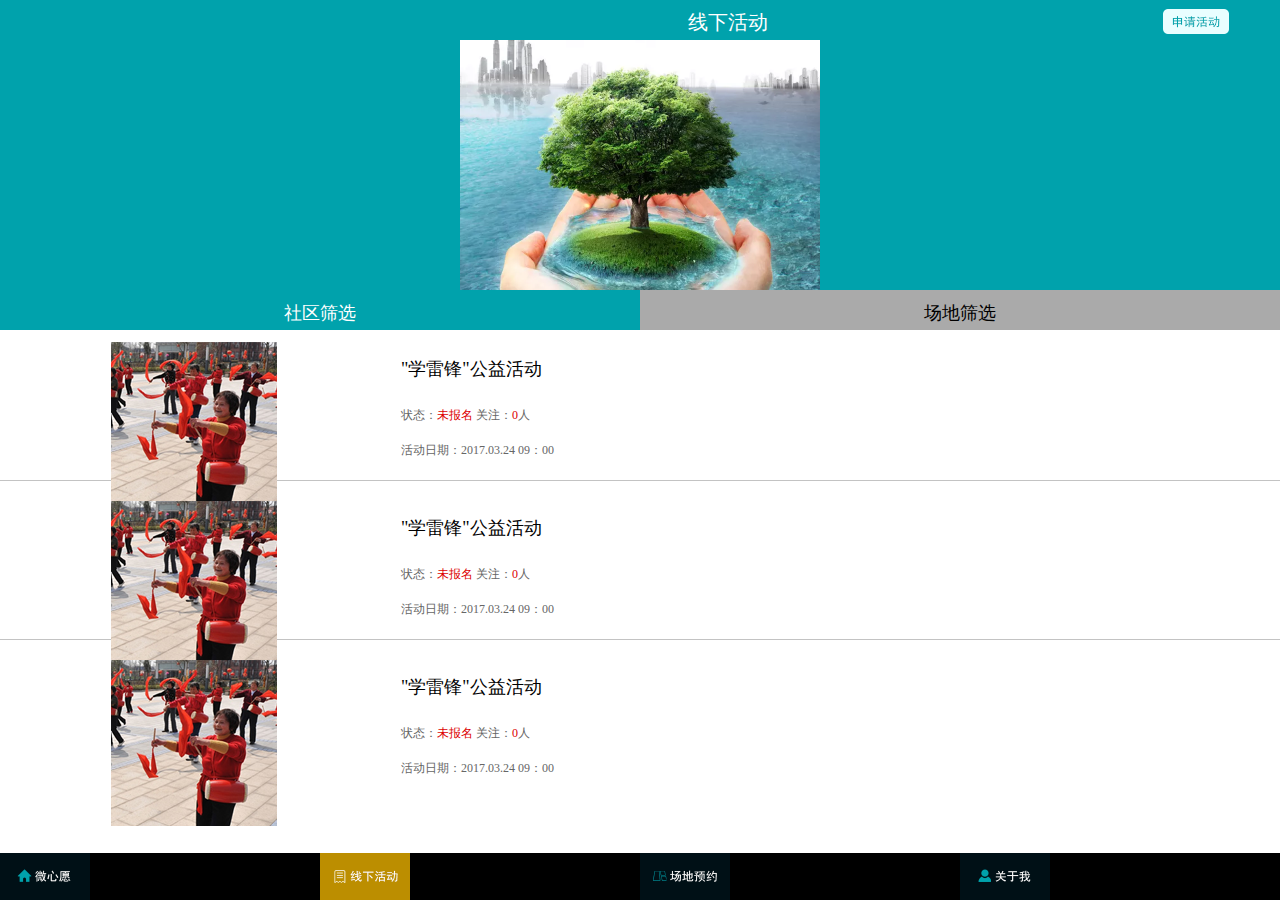
==== HTML/大丰微信二维码网页/index1.html @ a5baa645 "20170420" ====
<!--
Author: W3layouts
Author URL: http://w3layouts.com
License: Creative Commons Attribution 3.0 Unported
License URL: http://creativecommons.org/licenses/by/3.0/
-->

<!DOCTYPE html PUBLIC "-//WAPFORUM//DTD XHTML Mobile 1.0//EN"
"http://www.wapforum.org/DTD/xhtml-mobile10.dtd">
<html>
<head>
<title>线下活动</title>
<!--Custom Theme files-->
<link href="./css/style.css" rel="stylesheet" type="text/css" media="all" />
<!--Custom Theme files-->
<meta http-equiv="Content-Type" content="text/html; charset=utf-8" />
<meta name="viewport" content="width=device-width, initial-scale=1" />

<style type="text/css">
<!--
.STYLE1 {font-size: 20px}
.STYLE2 {font-size: 18px}
.STYLE5 {color: #666666}
.STYLE6 {color: #dc0000}
.STYLE8 {font-size: 12px}
-->
</style>
</head>
<body>
	<!--- header-top ---->
	<div id="home" class="header-top">
		<!--- container ---->
		<div class="container">
			<div class="header-logo" >
					 <!--- 开头 ---->
					  <div style="width:100%; height:40px; background-color:#00a2ac">
				   		<div style=" width:60%; height:30px; float:left; padding-top:9px;">
				   		  <div align="right" class="STYLE1"><font color="#FFFFFF" face="黑体">线下活动</font> </div>
				   		</div> 
				   		<div style=" width:36%; height:30px; float:left;padding-top:9px;">
				   		  <div align="right"><a href="index4.html"><img src="images/申请活动.png" height="25" width="66"/></a></div>
				   		</div> 
				  	</div>
				   
			    <div style="width:100%; height:250px; padding-top:0px;background-color:#00a2ac"> 
					<img src="images/11_07.png" width="360" height="250"/>
				 </div>  
				   <!--- 选择---->
				<div  style="width:100%; height:40px;">
					<div style="width:50%; height:40px; float:left;background-color:#00a2ac; " >
					   <div align="center" class="STYLE2" style="padding-top:11px;"><font color="#FFFFFF" face="黑体">社区筛选</font> </div>
					</div>
					<div style="width:50%; height:40px; float:left;background-color:#aaaaaa;" >
						<div align="center" class="STYLE2" style="padding-top:11px;"><font color="#000000" face="黑体">场地筛选</font> </div>
					</div>
			  </div>	
			    <!--- 内容1---->
			  <div style="width:100%; height:130px; padding-bottom:12px">
			  		<div style="width:30%; height:116px;float:left; padding-top:12px; padding-left:2px"><img src="images/11_03.png"/></div>
					<div style="width:60%; height:116px;float:left; padding-top:12px; padding-left:15px">
						<div  style="width:100%; height:50px; padding-top:10px">
							<div class="STYLE1" style="width:100%; height:50px;float:left;padding-top:5px">
							  <div align="left" class="STYLE2"><font color="#000000" face="黑体">"学雷锋"公益活动</font></div>
							</div>
						</div>						
						<div  style="width:100%; height:20px; padding-top:5px">
							<div class="STYLE1" style="width:100%; height:20px;float:left;">
							  <div align="left" class="STYLE5 STYLE8"><font face="黑体">状态：<span class="STYLE6">未报名</span>   关注：<span class="STYLE6">0</span>人</font></div>
							</div>
						</div>
						<div  style="width:100%; height:20px; padding-top:15px">
							<div class="STYLE1" style="width:100%; height:20px;float:left;">
							  <div align="left" class="STYLE5 STYLE8"><font face="黑体">活动日期：2017.03.24  09：00</font></div>
							</div>
						</div>
					</div>
			  </div>
			  <HR style="FILTER: alpha(opacity=100,finishopacity=0,style=1)" width="100%" color=#c3c3c3 SIZE=1>
			   <!--- 内容1---->
			  <div style="width:100%; height:130px; padding-bottom:12px">
			  		<div style="width:30%; height:116px;float:left; padding-top:12px; padding-left:2px"><img src="images/11_03.png"/></div>
					<div style="width:60%; height:116px;float:left; padding-top:12px; padding-left:15px">
						<div  style="width:100%; height:50px; padding-top:10px">
							<div class="STYLE1" style="width:100%; height:50px;float:left;padding-top:5px">
							  <div align="left" class="STYLE2"><font color="#000000" face="黑体">"学雷锋"公益活动</font></div>
							</div>
						</div>						
						<div  style="width:100%; height:20px; padding-top:5px">
							<div class="STYLE1" style="width:100%; height:20px;float:left;">
							  <div align="left" class="STYLE5 STYLE8"><font face="黑体">状态：<span class="STYLE6">未报名</span>   关注：<span class="STYLE6">0</span>人</font></div>
							</div>
						</div>
						<div  style="width:100%; height:20px; padding-top:15px">
							<div class="STYLE1" style="width:100%; height:20px;float:left;">
							  <div align="left" class="STYLE5 STYLE8"><font face="黑体">活动日期：2017.03.24  09：00</font></div>
							</div>
						</div>
					</div>
			  </div>
			   <HR style="FILTER: alpha(opacity=100,finishopacity=0,style=1)" width="100%" color=#c3c3c3 SIZE=1>
			   <!--- 内容1---->
			   <div style="width:100%; height:130px; padding-bottom:12px">
			  		<div style="width:30%; height:116px;float:left; padding-top:12px; padding-left:2px"><img src="images/11_03.png"/></div>
					<div style="width:60%; height:116px;float:left; padding-top:12px; padding-left:15px">
						<div  style="width:100%; height:50px; padding-top:10px">
							<div class="STYLE1" style="width:100%; height:50px;float:left;padding-top:5px">
							  <div align="left" class="STYLE2"><font color="#000000" face="黑体">"学雷锋"公益活动</font></div>
							</div>
						</div>						
						<div  style="width:100%; height:20px; padding-top:5px">
							<div class="STYLE1" style="width:100%; height:20px;float:left;">
							  <div align="left" class="STYLE5 STYLE8"><font face="黑体">状态：<span class="STYLE6">未报名</span>   关注：<span class="STYLE6">0</span>人</font></div>
							</div>
						</div>
						<div  style="width:100%; height:20px; padding-top:15px">
							<div class="STYLE1" style="width:100%; height:20px;float:left;">
							  <div align="left" class="STYLE5 STYLE8"><font face="黑体">活动日期：2017.03.24  09：00</font></div>
							</div>
						</div>
					</div>
			  </div>
			  <div style="width:100%; height:47px;"></div>
				
					
			  </div>
				
		  	</div>
		</div>


</div>
 <!--- 底部 ---->
			 		 <div style="width:100%; height:47px;position:fixed;    bottom:0; background-color:#000000">
						
						<div style="width:25%; height:47px;float:left;"><a href="index.html" ><img src="images/微心愿.png" width="90" height="47"/></a></div>
						<div style="width:25%; height:47px;float:left;"><a href="index1.html" ><img src="images/线下活动选中.png" width="90" height="47"/></a></div>
						<div style="width:25%; height:47px;float:left;"><a href="index2.html" ><img src="images/场地预约.png" width="90" height="47"/></a></div>
						<div style="width:25%; height:47px;float:left;"><a href="index3.html" ><img src="images/关于我.png" width="90" height="47"/></a></div>
					</div>
</body>
</html>
---- HTML/大丰微信二维码网页/css/style.css ----
/*----
	Author: W3layouts
	Author URL: http://w3layouts.com
	License: Creative Commons Attribution 3.0 Unported
	License URL: http://creativecommons.org/licenses/by/3.0/
---*/

/* start editing from here */
a{ color:#333333;}
.txt-rt{text-align:right;}/* text align right */
.txt-lt{text-align:left;}/* text align left */
.txt-center{text-align:center;}/* text align center */
.float-rt{float:right;}/* float right */
.float-lt{float:left;}/* float left */
.clear{clear:both;}/* clear float */
.pos-relative{position:relative;}/* Position Relative */
.pos-absolute{position:absolute;}/* Position Absolute */
.vertical-base{	vertical-align:baseline;}/* vertical align baseline */
.vertical-top{	vertical-align:top;}/* vertical align top */
.underline{	padding-bottom:0px;	border-bottom: 1px solid #eee; margin:0 0 0px 0;}/* Add 5px bottom padding and a underline */
nav.vertical ul li{	display:block;}/* vertical menu */
nav.horizontal ul li{	display: inline-block;}/* horizontal menu */
img{max-width:100%;}
/* reset */
body{
	margin:0;
	padding:0;
	font-family:Arial, Helvetica, sans-serif;
	background:#fff;
}
body a:hover{
text-decoration:none;
color:0;
}
p{
	margin:0;
}
ul{
	margin:0;
	padding:0;
	}
.container {
padding:0;
margin:0 auto;
width: 100%
}
/*--- header-top ----*/
.header-logo{
text-align:center;
}
.header-logo1{
text-align:center;
padding-left:2px;
padding-right:2px;
}
.header-top{
	background:url(../images/bg.jpg) no-repeat 0px 0px;
	background-size: 100% 100%;
}
.header-text{
	text-align:center;
	margin-top: 3%;
}
.header-text h1{
	color:#FFFFFF;
	font-family:Arial, Helvetica, sans-serif;
	letter-spacing:2px;
	font-size:60px;
}
.header-text span{
	color:#9F449B;
	font-size:60px;
}
.header-sub-text{
	text-align:center;
	margin-bottom: 10px;
}
.header-sub-text h2{
	font-family:Arial, Helvetica, sans-serif;
	font-weight:300;
	color:#FFFFFF;
	font-size: 13px;
}
.header-sub-text small{
	display:block;
}
.header-top-grids,.header-bottom-grids{
	text-align:center;
	width: 100%;
}
.grid-left{
	text-align:center;
}
.grid-right{
	text-align:center;
}
/*--- header-bottom ----*/
.top-nav{
padding:10px 10px 5px;
}
.navicon {
	display: block;
	width:22px;
	height:22px;
	float:right;
	background: url('../images/icon.png') no-repeat;
}
.logo{
	float:left;
}

/*--- sicky Nav---*/
/*---- Fixed Navigation ----*/

#menu {
text-align: center;
background: #A3569F;
padding:3px 0;
}
#menu ul li{
margin:5px 0;
}
#menu ul li a{
color:#fff;
font-size:0.75em;
}
.nav-palceholder{
	margin:0 0 40px 0;
}
.about-nav5,.about-nav4,.about-nav{
	width: 30% !important;
	display:inline-block;
}
.about-nav5,.about-nav4,.about-nav1,.about-nav,.about-nav3,.about-nav2:hover{
cursor:pointer;
}
/*------ about-nav -----*/
.about-nav a,.about-nav5 a,.about-nav4 a{
	display:inline-block;
}
.arrow-grid{
	width:20%;
	margin:0 auto;
}
.arrow a{
	width:38px;
	height:38px;
	display:inline-block;
	background:url(../images/arrow.png) no-repeat 0px 0px;
}

/*--- content ----*/
.content{
	background:#EEEEEE;
	padding:20px 10px;
}
.row {
	position:relative;
	}
.content-top-grid{
	text-align:center;
	font-family:Arial, Helvetica, sans-serif;
	color:#676767;
	width:50%! important;
	float:left ! important;
}
.content-top-grid h3{
	margin-top: 3px;
	font-size:15px;
}
.content-top-grid p{
	font-size: 13px;
	font-weight: 400;
	padding: 3px 0px 12px 0;
	line-height: 12px;
	width: 87%;
	margin: 0 auto;
}
/*--- content-about ----*/
.content-about-text{
	position:relative;
}
.content-about h2{
	text-align: center;
	color: #676767;
	font-family:Arial, Helvetica, sans-serif;
	letter-spacing: 2px;
	font-size: 22px;
	margin: 10px 0;
}
.content-about small{
	color:#9F449B;
	font-size:22px;
}
.col-md-6.content-about-grid-left {
text-align: center;
}
.content-about-grid-right p{
	font-family:Arial, Helvetica, sans-serif;
	font-size: 13px;
	color: #8D8D8D;
	line-height: 16px;
	width: 90%;
	margin:0 auto;
	padding-top:3px;
}
.learn {
	margin: 15px 0;
	text-align: center;
}
.learn a{
	display:block;
	background: #A957A5;	
	padding:1em 0em;
	text-align: center;
	font-family:Arial, Helvetica, sans-serif;
	font-size: 14px;
	color:#FFFFFF;
	width:45%;
	margin:0 auto;
	-webkit-appearance:none;
}
.content-about-bottom{
	background:url(../images/quotebg.png) no-repeat 0px 0px;
}
.content-about-bottom-text{
	text-align:center;
	padding:10px 12px;
}
.content-about-bottom-text p{
	font-size: 13px;
	color: #FFFFFF;
	font-weight: 300;
}
/*--- content-team ----*/
.content-team-text 
{
	position: relative;
}
.content-team-text h2{
	text-align: center;
	color: #676767;	
	font-size: 22px;
	margin: 5px 0;
}
.content-team small {
	color: #9F449B;
	font-size: 22px;
}
.team-left-grid{
	text-align:center;
	position:relative;
}
.team-left-grid img{
	margin:10px 0;
}
.team-left-grid h2{
	color:#484848;
	font-size: 17px;
}
.team-left-grid p{
	color:#B6B6B6;
	font-weight:400;
	font-size:13px;		
	margin-bottom: 3%;
}
/*--- team-icons ----*/
.team-icon-grid{
	text-align:center;
	width: 40%;
	margin: 0 auto;
}
.f-icon{
	text-align:center;
	width:39%!important;
	height:37px;
	display:inline-block;
	background:url(../images/f.png) no-repeat 0px 0px;
	cursor:pointer;
	float:left!important;
}
.g-icon{
	text-align:center;
	width:40%!important;
	height:37px;
	display:inline-block;
	background:url(../images/g.png) no-repeat 0px 0px;
	cursor:pointer;
}
/*--- content-skills ----*/
.content-skills {
margin: 0% 0 10px 0;
}
.content-skills-text {	
	margin:10px 0;
}
.content-skills-text h2{
	text-align: center;
	color: #676767;
	font-size: 22px;	
}
.content-skills small {
	color: #9F449B;
	font-size: 22px;
}
.skills {
text-align: center;
padding: 0 6em;
}
.progressy1,.progressy2,.progressy3,.progressy4{
	width: 95%;
	background:#F0F0F0;
}
.progress-head {
margin-left:4%;
}
.progress-head h3{
	float:left;
	margin-top: 1em;
	font-size:0.85em;
}
.progress-head  p.percent{
	float:right;
	margin: 1em 1em 0 0;
	font-size: 15px;
	font-weight: 400;
	color: #B2B2B2;
}
.progressy1 p{
background:#9F449B;
width:85%;
height:13px;
}
.progressy2 p{
background:#9F449B;
width:75%;
height:13px;
}
.progressy3 p{
background:#9F449B;
width:67%;
height:13px;
}
.progressy4 p{
background:#9F449B;
width:80%;
height:13px;
}
.content-services-bottom-text  {
	text-align: center;
	padding: 15px 0;
}
.content-services-bottom-text p.bottom-text {
	font-size: 12px;
	color: #FFFFFF;
	font-weight: 300;
	padding-top:7px;
	width: 100%;
	margin: 0 auto;
}
/*--- content-services ----*/
.content-services {
	background: #EEEEEE;
}
.services-grid {
	margin: 10% 0;
	text-align: center;
}
.service-grid {
width: 50%!important;
float: left!important;
text-align: center;
}
.services-grids {
margin-right: 10px;
padding-top:10px;
}
.service-grid h2{
	font-weight:normal;
	font-size:1.2em;
}
.service-grid p{	
	font-weight: 400;
	font-size:12px;
	margin-bottom:10px;
}
.image-grid{
	text-align:center;
	margin-top: 10px;
}
.services-text{
	text-align:center;
	margin:5px 0;
}
.services-text p{
	font-weight: 400;
	color:#4B4B4B;
	font-size: 12px;
	width: 85%;
	margin: 0 auto;
}
.services-bottom-text {
	text-align:center;
	padding-bottom: 10px;
}
.services-bottom-text p{
	color:#777777;
	font-weight: 700;
	font-size: 10px;
}
#filters {
	margin: 5px 22px;
	padding: 0;
	list-style: none;
	text-align: left;
}
#filters li {
	display:inline-block;
		display: -webkit-inline-box;
		display: -moz-inline-box;
		display: -o-inline-box;
		display: -ms-inline-box;
}
#filters li span.active,#filters li span {
	color: #172F41;
	text-decoration: none;
	padding: 0.3em 1em;
	display: block;
	border: 1px solid #172F41;
	font-size: 0.7em;
	font-weight: 500;
	cursor: pointer;
	margin: 0 0.3em;
}
#filters li span.active{
	color: #fff;
	border: 1px solid #9F449B;
	background: #9F449B;
}
 #portfoliolist .portfolio {
	-webkit-box-sizing: border-box;
	-moz-box-sizing: border-box;
	-o-box-sizing: border-box;
	width: 50%;
	display: none;
	float: left;
	overflow: hidden;
	padding:0;
}
/* Self Clearing Goodness */
.container:after { content: "\0020"; display: block; height: 0; clear: both; visibility: hidden; }
.clearfix:before,
.clearfix:after,
.row:before,
.row:after {
  content: '\0020';
  display: block;
  overflow: hidden;
  visibility: hidden;
  width: 0;
  height: 0; }
.row:after,
.clearfix:after {
  clear: both; }
.row,
.clearfix {
  zoom: 1; }

.clear {
  clear: both;
  display: block;
  overflow: hidden;
  visibility: hidden;
  width: 0;
  height: 0;
}
.port-text{
	position: relative;
	margin: 20px 0;
}
.port-text h2 {
	text-align: center;
	color: #676767;
	font-family: 'Open Sans', sans-serif;
	font-size: 30px;
}
.port-text small {
	color: #9F449B;
	font-size: 30px;
}
.port-text span.folio{
	background: url(../images/portfoliobg.png);
	position: absolute;
	width: 369px;
	height: 114;
	top: -67%;
	right: 34%;
}
.portfolio-buttons{
	text-align:center;
	width:40%;
	margin:0 auto;
}
.allactive{
	border: solid 1px #9F449B;
	background: #9F449B;
	font-family: 'Lato', sans-serif;
	font-size: 16px;
	padding: 4%;
	text-align: center;
}
.allactive a{
	color: white;
	text-decoration:none;
}
.all {
	background: #FFFFFF;
	font-family: 'Lato', sans-serif;
	font-size: 16px;
	padding: 4%;
	text-align: center;
	border: solid 1px #000000;
}
.portfolio-images{	
	margin: 6% 0;
}
.portfolio-images img{
	width:100%;
}
.portfolio-images h4{
	text-align:center;
	color:#222222;
	font-size:25px;
}
.portfolio-images p{
	text-align:center;
	color:#777777;
	font-size:16px;
}
.content-portfolio form{
	text-align:center;
}
.watch-more{
	margin: 0 auto;
	width: 18%;
}
.watch {
	text-align: center;
}
.watch a{
	background: #A957A5;
	border: solid 2px #FFFFFF;
	padding: 7% 15%;
	text-align: center;
	font-family: 'Lato', sans-serif;
	font-size: 16px;
	color:#FFFFFF;
}
/*--- content--Get-in-touch ----*/
div#contact {
padding: 10px 12px;
}
.Get-in-touch-text h2 {
	text-align: center;
	color: #676767;
	font-size: 20px;
}
.content-Get-in-touch small {
	color: #9F449B;
	font-size: 20px;
}
.watchmore{
text-align:center;
margin:1em 0;
}
.watchmore a{
	background: #A957A5;
	padding:1em 0em;
	text-align: center;
	font-size: 13px;
	color: rgba(255, 255, 255, 1);
	display: block;
	width: 45%;
	margin: 0 auto;
	-webkit-appearance:none;
}
.Get-in-touch-grids {
	margin-bottom: 15px;
}
.Get-in-touch-grids form {
margin-top: 13px;
}
.Get-in-touch-grids form input[type="text"],.Get-in-touch-grids form textarea {
	width:85%;
	padding: 10px;
	color: #5D5D5D;
	border: 1px solid #4E4E4E;
	outline: none;
	font-size: 12px;
	margin:5px 0px;
	display: block;
	font-family:Arial, Helvetica, sans-serif;
}

.Get-in-touch-grids form textarea{
	min-height:70px;
	resize:none;
}
.Get-in-touch-grids form input[type="submit"]{
	text-align:center;
	border:none;
	background: #A957A5;
	padding:1em 3em;
	text-align: center;	
	cursor:pointer;
	outline:none;
	font-size: 11px;
	color: rgba(255, 255, 255, 1);
	-webkit-appearance:none;
}

.Get-in-touch-right-grid {
	width: 88%;
	margin: 0 auto;
}
.Get-in-touch-grids p{
	font-size:12px;
	color: #5D5D5D;	
}
.Get-in-touch-grids  h4{
	color: #222222;	
	margin: 15px 0;
	font-size: 12px;
	font-weight: 700;
}
.Get-in-touch-grids h3{
	color: #222222;
	font-size:13px;	
	font-weight: 700;
	margin-top:10px;
}
.Get-in-touch-icons {
	margin-top: 10px;
	text-align:center;
}
.Get-in-touch-icons a span{
	width:120px;
	height:40px;
	background:url('../images/get-icons.png') no-repeat 0px 0px;
	display:inline-block;
}
.Get-in-touch-right-grid p,.Get-in-touch-right-grid h4{
font-size:13px;
color:#000;
margin-bottom:10px;
}
.Get-in-touch-right-grid h3{
font-size:13px;
color:#000;
margin-top:5px;
}
.content-portfolio {
text-align: center;
padding-bottom: 10px;
}
.content-portfolio p{
color:gray;
font-size:0.9em;
margin-top: 10px;
}
.content-portfolio p a{
color:#A12F9B;
}


.form-control{display:block;width:80%;height:25px;padding:6px 12px;font-size:14px;line-height:1.42857143;color:#555;background-color:#fff;background-image:none;border:1px solid #ccc;border-radius:4px;-webkit-box-shadow:inset 0 1px 1px rgba(0,0,0,0.075);box-shadow:inset 0 1px 1px rgba(0,0,0,0.075);-webkit-transition:border-color ease-in-out .15s, -webkit-box-shadow ease-in-out .15s;-o-transition:border-color ease-in-out .15s, box-shadow ease-in-out .15s;transition:border-color ease-in-out .15s, box-shadow ease-in-out .15s;}
.form-control2{display:block;width:90%;height:100px;padding:6px 12px;font-size:14px;line-height:1.42857143;color:#555;background-color:#fff;background-image:none;border:1px solid #ccc;border-radius:4px;-webkit-box-shadow:inset 0 1px 1px rgba(0,0,0,0.075);box-shadow:inset 0 1px 1px rgba(0,0,0,0.075);-webkit-transition:border-color ease-in-out .15s, -webkit-box-shadow ease-in-out .15s;-o-transition:border-color ease-in-out .15s, box-shadow ease-in-out .15s;transition:border-color ease-in-out .15s, box-shadow ease-in-out .15s;}
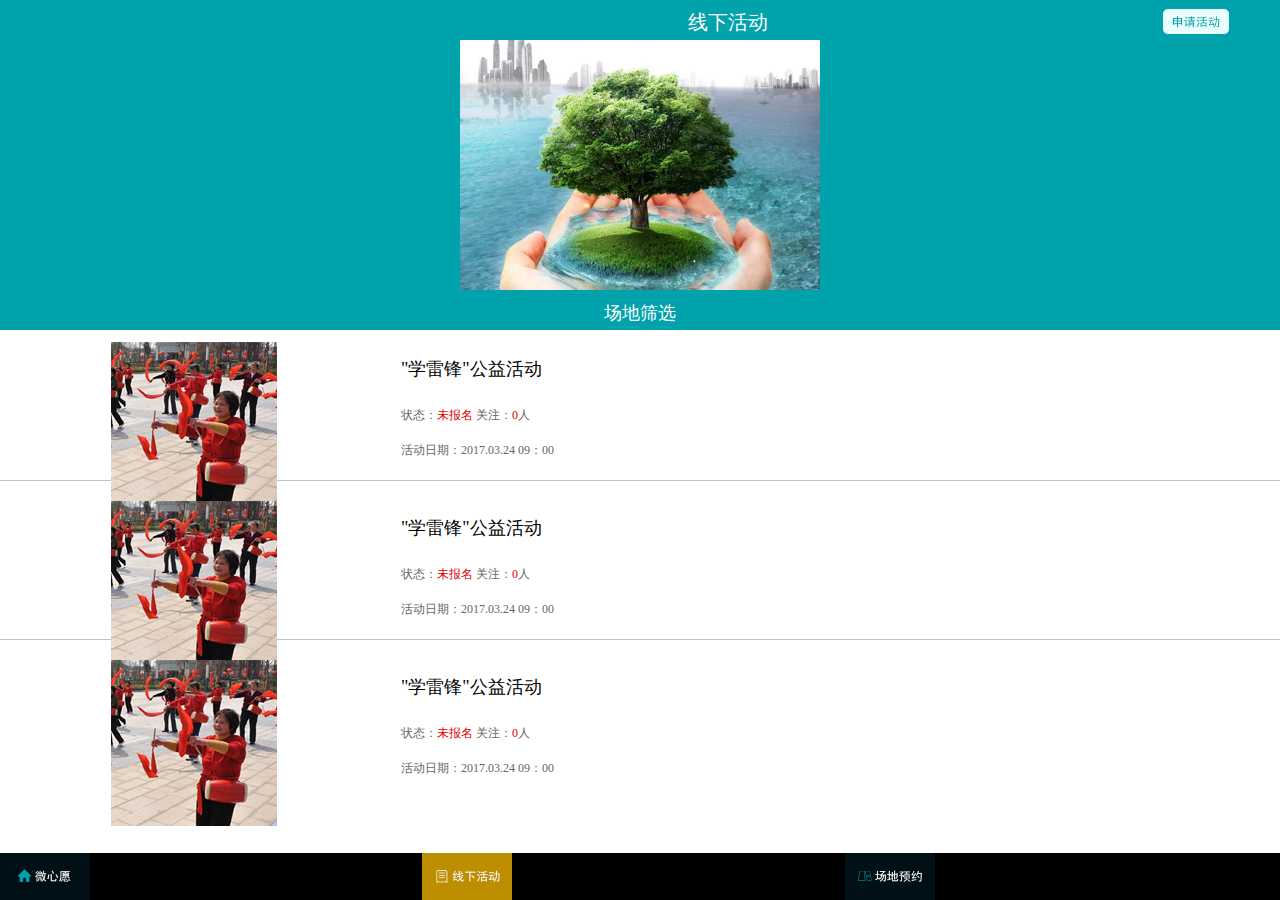
==== commit 7332a821: "20170703" ====
--- a/HTML/大丰微信二维码网页/index1.html
+++ b/HTML/大丰微信二维码网页/index1.html
@@ -47,11 +47,8 @@
 				 </div>  
 				   <!--- 选择---->
 				<div  style="width:100%; height:40px;">
-					<div style="width:50%; height:40px; float:left;background-color:#00a2ac; " >
-					   <div align="center" class="STYLE2" style="padding-top:11px;"><font color="#FFFFFF" face="黑体">社区筛选</font> </div>
-					</div>
-					<div style="width:50%; height:40px; float:left;background-color:#aaaaaa;" >
-						<div align="center" class="STYLE2" style="padding-top:11px;"><font color="#000000" face="黑体">场地筛选</font> </div>
+					<div style="width:100%; height:40px; float:left;background-color:#00a2ac; " >
+					   <div align="center" class="STYLE2" style="padding-top:11px;"><font color="#FFFFFF" face="黑体">场地筛选</font> </div>
 					</div>
 			  </div>	
 			    <!--- 内容1---->
@@ -132,10 +129,9 @@
  <!--- 底部 ---->
 			 		 <div style="width:100%; height:47px;position:fixed;    bottom:0; background-color:#000000">
 						
-						<div style="width:25%; height:47px;float:left;"><a href="index.html" ><img src="images/微心愿.png" width="90" height="47"/></a></div>
-						<div style="width:25%; height:47px;float:left;"><a href="index1.html" ><img src="images/线下活动选中.png" width="90" height="47"/></a></div>
-						<div style="width:25%; height:47px;float:left;"><a href="index2.html" ><img src="images/场地预约.png" width="90" height="47"/></a></div>
-						<div style="width:25%; height:47px;float:left;"><a href="index3.html" ><img src="images/关于我.png" width="90" height="47"/></a></div>
+						<div style="width:33%; height:47px;float:left;"><a href="index.html" ><img src="images/微心愿.png" width="90" height="47"/></a></div>
+						<div style="width:33%; height:47px;float:left;"><a href="index1.html" ><img src="images/线下活动选中.png" width="90" height="47"/></a></div>
+						<div style="width:33%; height:47px;float:left;"><a href="index2.html" ><img src="images/场地预约.png" width="90" height="47"/></a></div>
 					</div>
 </body>
 </html>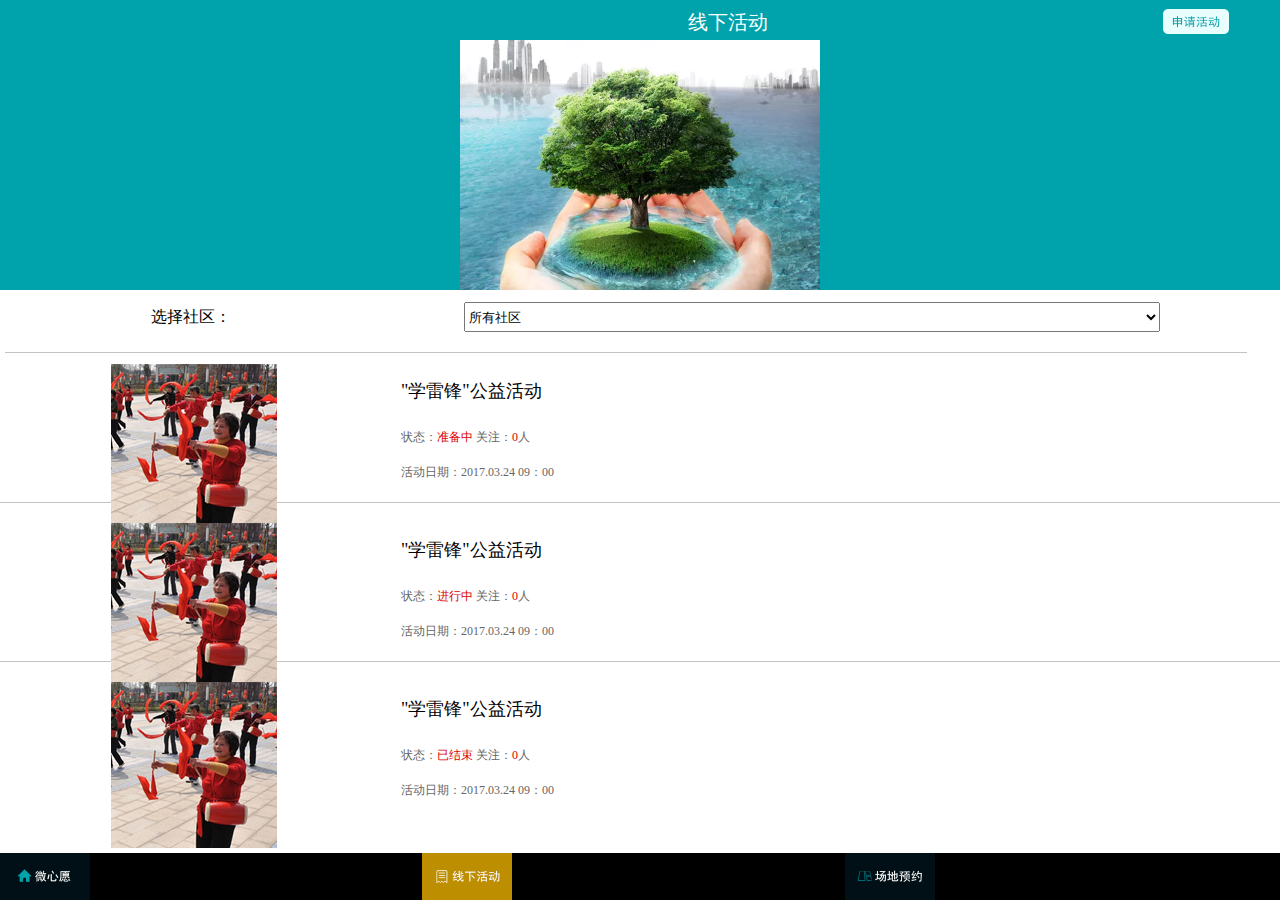
==== commit 26fcd7da: "20170719" ====
--- a/HTML/大丰微信二维码网页/index1.html
+++ b/HTML/大丰微信二维码网页/index1.html
@@ -38,7 +38,7 @@
 				   		  <div align="right" class="STYLE1"><font color="#FFFFFF" face="黑体">线下活动</font> </div>
 				   		</div> 
 				   		<div style=" width:36%; height:30px; float:left;padding-top:9px;">
-				   		  <div align="right"><a href="index4.html"><img src="images/申请活动.png" height="25" width="66"/></a></div>
+				   		  <div align="right"><a href="index5.html"><img src="images/申请活动.png" height="25" width="66"/></a></div>
 				   		</div> 
 				  	</div>
 				   
@@ -46,11 +46,33 @@
 					<img src="images/11_07.png" width="360" height="250"/>
 				 </div>  
 				   <!--- 选择---->
-				<div  style="width:100%; height:40px;">
-					<div style="width:100%; height:40px; float:left;background-color:#00a2ac; " >
-					   <div align="center" class="STYLE2" style="padding-top:11px;"><font color="#FFFFFF" face="黑体">场地筛选</font> </div>
-					</div>
-			  </div>	
+				 <div style=" width:97%; height:62px; background-color:#FFFFFF; margin-left:5px;">
+						<div style="width:30%; height:62px; float:left;">						
+							<div style="width:100%; height:45px; padding-top:17px;border-bottom:1px solid #c3c3c3;"><font color="#000000" face="黑体">选择社区：</font></div>	
+						</div>
+						<div style="width:70%; height:62px; float:left;">
+							<div style="width:100%; height:50px; padding-top:12px;border-bottom:1px solid #c3c3c3;">
+							<select style="width:80%; height:30px;"> 
+							  <option value ="0">所有社区</option>  
+							  <option value ="1">三元社区</option>  
+							  <option value ="2">赵家社区</option>  
+							  <option value="3">双林社区</option>  
+							  <option value="4">教堂社区</option>  
+							  <option value ="5">华美社区</option>  
+							  <option value ="6">王桥社区</option>  
+							  <option value="7">高堆社区</option>  
+							  <option value="8">皇花社区</option>  
+							  <option value ="9">铁路社区</option>  
+							  <option value ="10">甫家社区</option>  
+							  <option value="11">太平社区</option>  
+							  <option value="12">高家社区</option>  
+							  <option value ="13">方营社区</option>  
+							  <option value ="14">崇义社区</option>  
+							  <option value="15">南丰社区</option>
+							</select>  
+							</div>			
+						</div>
+				</div>
 			    <!--- 内容1---->
 			  <div style="width:100%; height:130px; padding-bottom:12px">
 			  		<div style="width:30%; height:116px;float:left; padding-top:12px; padding-left:2px"><img src="images/11_03.png"/></div>
@@ -62,7 +84,7 @@
 						</div>						
 						<div  style="width:100%; height:20px; padding-top:5px">
 							<div class="STYLE1" style="width:100%; height:20px;float:left;">
-							  <div align="left" class="STYLE5 STYLE8"><font face="黑体">状态：<span class="STYLE6">未报名</span>   关注：<span class="STYLE6">0</span>人</font></div>
+							  <div align="left" class="STYLE5 STYLE8"><font face="黑体">状态：<span class="STYLE6">准备中</span>   关注：<span class="STYLE6">0</span>人</font></div>
 							</div>
 						</div>
 						<div  style="width:100%; height:20px; padding-top:15px">
@@ -84,7 +106,7 @@
 						</div>						
 						<div  style="width:100%; height:20px; padding-top:5px">
 							<div class="STYLE1" style="width:100%; height:20px;float:left;">
-							  <div align="left" class="STYLE5 STYLE8"><font face="黑体">状态：<span class="STYLE6">未报名</span>   关注：<span class="STYLE6">0</span>人</font></div>
+							  <div align="left" class="STYLE5 STYLE8"><font face="黑体">状态：<span class="STYLE6">进行中</span>   关注：<span class="STYLE6">0</span>人</font></div>
 							</div>
 						</div>
 						<div  style="width:100%; height:20px; padding-top:15px">
@@ -106,7 +128,7 @@
 						</div>						
 						<div  style="width:100%; height:20px; padding-top:5px">
 							<div class="STYLE1" style="width:100%; height:20px;float:left;">
-							  <div align="left" class="STYLE5 STYLE8"><font face="黑体">状态：<span class="STYLE6">未报名</span>   关注：<span class="STYLE6">0</span>人</font></div>
+							  <div align="left" class="STYLE5 STYLE8"><font face="黑体">状态：<span class="STYLE6">已结束</span>   关注：<span class="STYLE6">0</span>人</font></div>
 							</div>
 						</div>
 						<div  style="width:100%; height:20px; padding-top:15px">
